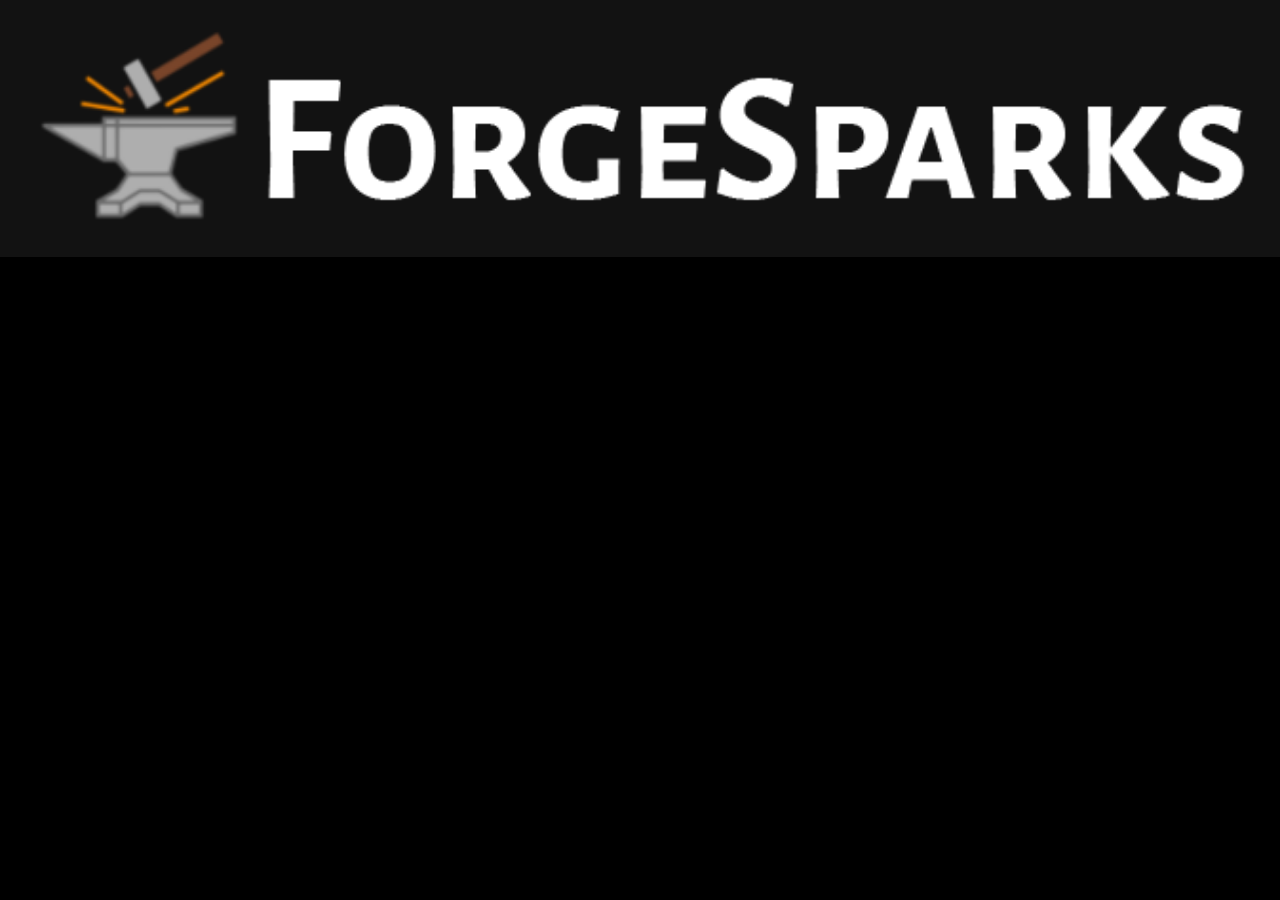
==== www/banner.html @ 1181555c "More fixes and banner/motd" ====
<!DOCTYPE HTML PUBLIC "-//W3C//DTD HTML 4.01 Transitional//EN" "http://www.w3.org/TR/html4/loose.dtd">
<html>
  <head>
    <meta http-equiv="Content-Type" content="text/html; charset=iso-8859-1">
  </head>
  <body>
    <style>
      body { background-color: #000000; padding:0; margin:0; }
    </style>
    <a href="https://www.forgesparks.com" target="_blank">
      <img src="images/fs_logo_banner.png" width="100%" height="100%" border="0">
    </a>
  </body>
</html>
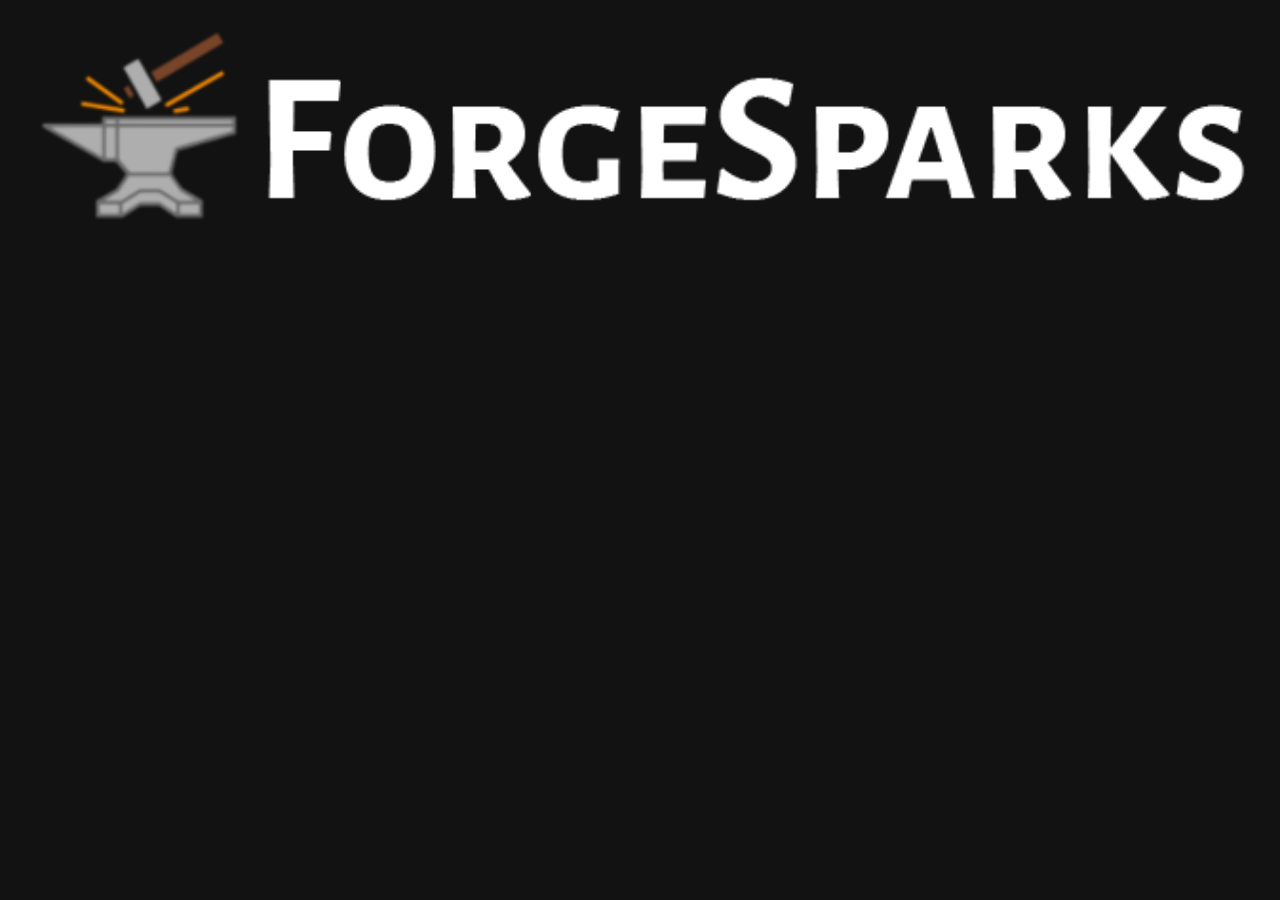
==== commit 558c3997: "Small banner fix" ====
--- a/www/banner.html
+++ b/www/banner.html
@@ -5,9 +5,9 @@
   </head>
   <body>
     <style>
-      body { background-color: #000000; padding:0; margin:0; }
+      body { background-color: #121212; padding:0; margin:0; }
     </style>
-    <a href="https://www.forgesparks.com" target="_blank">
+    <a href="http://forgesparks.com" target="_blank">
       <img src="images/fs_logo_banner.png" width="100%" height="100%" border="0">
     </a>
   </body>
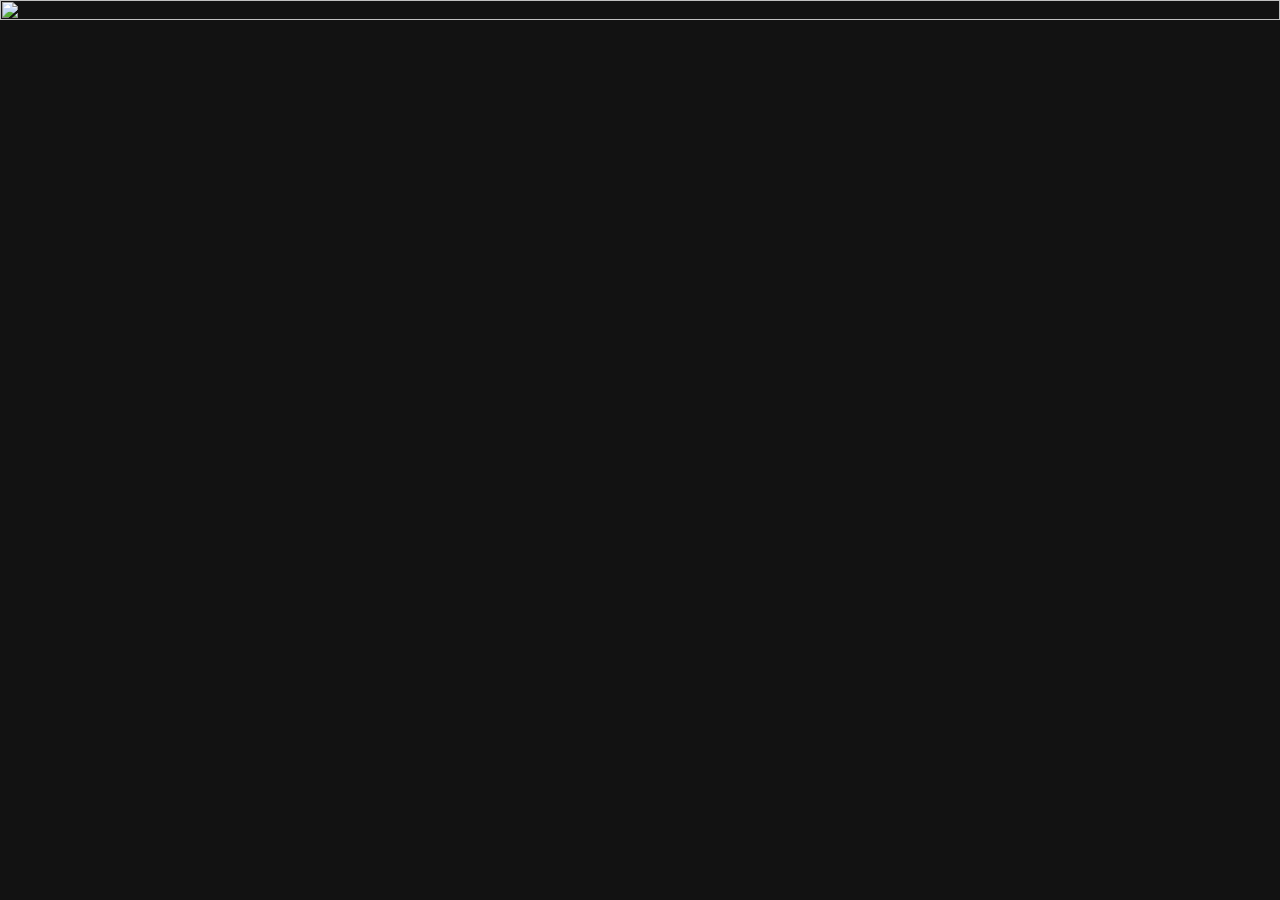
==== commit 6eec9591: "Many changes" ====
--- a/www/banner.html
+++ b/www/banner.html
@@ -8,7 +8,7 @@
       body { background-color: #121212; padding:0; margin:0; }
     </style>
     <a href="http://forgesparks.com" target="_blank">
-      <img src="images/fs_logo_banner.png" width="100%" height="100%" border="0">
+      <img src="img/fs_logo_banner.png" width="100%" height="100%" border="0">
     </a>
   </body>
 </html>
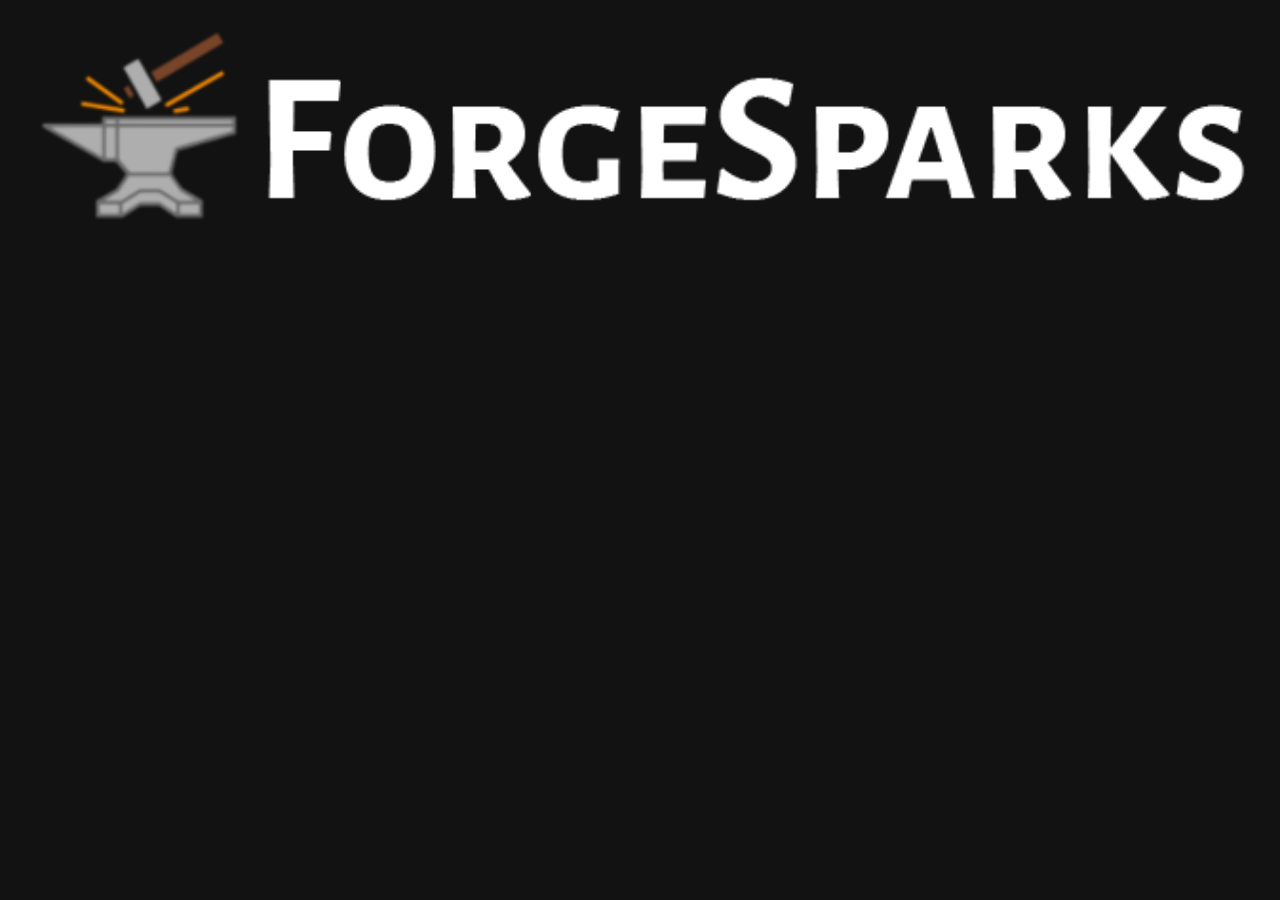
==== commit 8c276dd7: "Fix logo" ====
--- a/www/banner.html
+++ b/www/banner.html
@@ -8,7 +8,7 @@
       body { background-color: #121212; padding:0; margin:0; }
     </style>
     <a href="http://forgesparks.com" target="_blank">
-      <img src="img/fs_logo_banner.png" width="100%" height="100%" border="0">
+      <img src="images/fs_logo_banner.png" width="100%" height="100%" border="0">
     </a>
   </body>
 </html>
